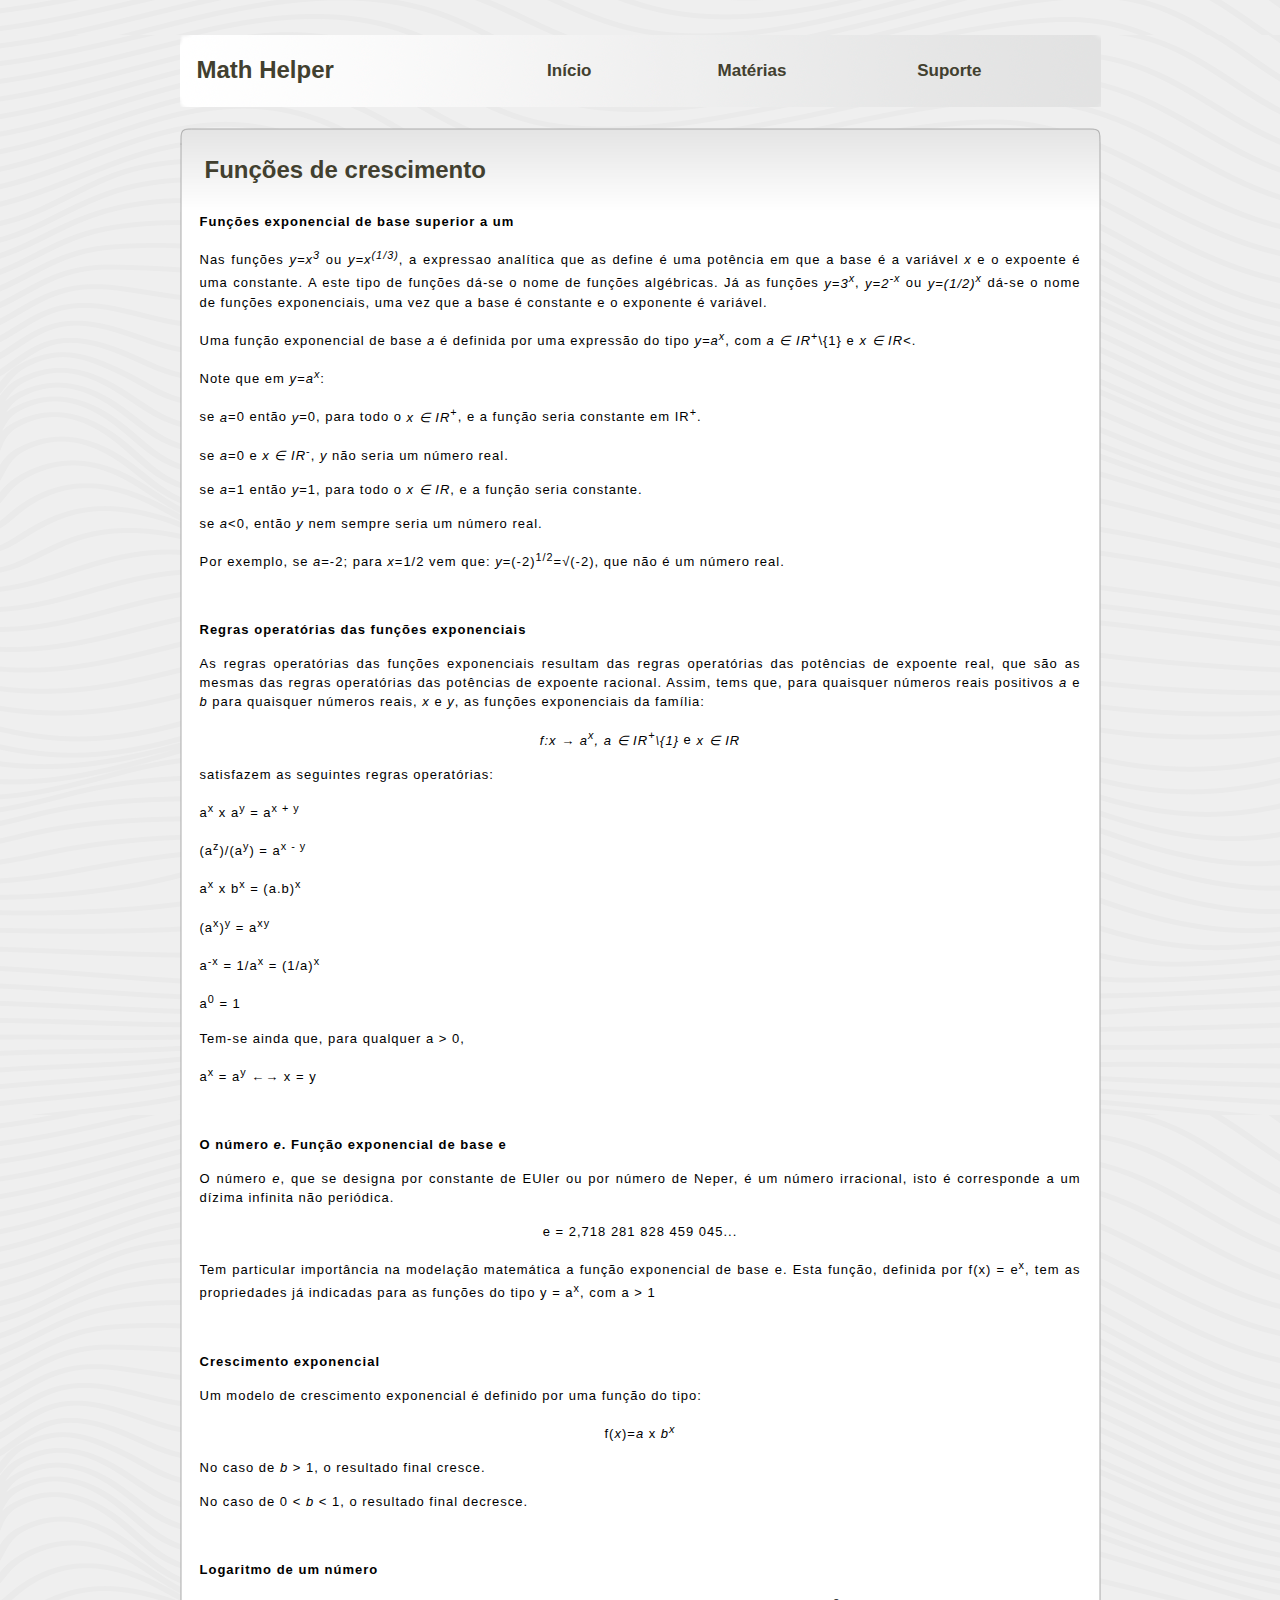
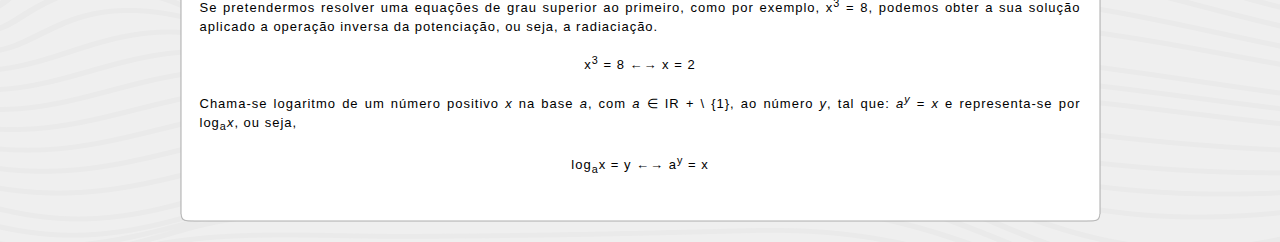
==== funcoes.html @ 87355f9d "Create funcoes.html" ====
<html lang="pt">
<head>
<link rel="stylesheet" type="text/css" href="style.css" />
<title>Math Helper</title>
</head>

<body>
    <div id="pagina">
		
        <div id="cabecalho">
        	<h1>Math Helper</h1>
            <ul>
           	   	<li><a href="index.html">Início</a></li>
               	<li><a href="matérias.html">Matérias</a></li>
                <li><a href="suporte.html">Suporte</a></li>
            </ul>
        </div>

        <div id="main">
        
        	<div class="main_top">
            	<h1>Funções de crescimento</h1>
            </div>
            
           	<div class="main_body">
			
                <p><b>	Funções exponencial de base superior a um</b></p>
					<p style="text-align: justify;">	Nas funções <em>y=x<sup>3</sup></em> ou <em>y=x<sup>(1/3)</sup></em>, a expressao analítica que as define é uma potência em que a base é a variável <em>x</em> e o expoente é uma constante.
					A este tipo de funções dá-se o nome de funções algébricas. Já as funções <em>y=3<sup>x</sup></em>, <em>y=2<sup>-x</sup></em> ou <em>y=(1/2)<sup>x</sup></em> dá-se o nome de funções
					exponenciais, uma vez que a base é constante e o exponente é variável.</p>
					<p style="text-align: justify;">	Uma função exponencial de base <em>a</em> é definida por uma expressão do tipo <em>y=a<sup>x</sup></em>, com <em>a ∈ IR</em><sup>+</sup>\{1} e <em>x ∈ IR<</em>.
					<p style="text-align: justify;">	Note que em <em>y=a<sup>x</sup></em>:
					<p style="text-align: justify;"> se <em>a</em>=0 então <em>y</em>=0, para todo o <em>x ∈ IR</em><sup>+</sup>, e a função seria constante em IR<sup>+</sup>.
					<p style="text-align: justify;">	se <em>a</em>=0 e <em>x ∈ IR</em><sup>-</sup>, <em>y</em> não seria um número real.
					<p style="text-align: justify;"> se <em>a</em>=1 então <em>y</em>=1, para todo o <em>x ∈ IR</em>, e a função seria constante.
					<p style="text-align: justify;"> se <em>a</em><0, então <em>y</em> nem sempre seria um número real.
					<p style="text-align: justify;"> Por exemplo, se <em>a</em>=-2; para <em>x</em>=1/2 vem que: <em>y</em>=(-2)<sup>1/2</sup>=√(-2), que não é um número real.
					<p>&nbsp;</p>
					<p style="text-align: justify;"><b> Regras operatórias das funções exponenciais</b>
					<p style="text-align: justify;"> As regras operatórias das funções exponenciais resultam das regras operatórias das potências de expoente real, que são as mesmas das regras operatórias das potências de expoente racional. Assim, tems que, para quaisquer números reais positivos <em>a</em> e <em>b</em> para quaisquer números reais, <em>x</em> e <em>y</em>, as funções exponenciais da família:
					<p style="text-align: center;"> <em>f:x → a<sup>x</sup>, a ∈ IR<sup>+</sup>\{1} </em>e <em>x ∈ IR</em>
					<p style="text-align: justify;">satisfazem as seguintes regras operatórias:
					<p style="text-align: justify;"> a<sup>x</sup> x a<sup>y</sup> = a<sup>x + y</sup>
					<p style="text-align: justify;">(a<sup>z</sup>)/(a<sup>y</sup>) = a<sup>x - y</sup>
					<p style="text-align: justify;"> a<sup>x</sup> x b<sup>x</sup> = (a.b)<sup>x</sup>
					<p style="text-align: justify;"> (a<sup>x</sup>)<sup>y</sup> = a<sup>xy</sup>
					<p style="text-align: justify;"> a<sup>-x</sup> = 1/a<sup>x</sup> = (1/a)<sup>x</sup>
					<p style="text-align: justify;"> a<sup>0</sup> = 1
					<p style="text-align: justify;"> Tem-se ainda que, para qualquer a > 0,
					<p style="text-align: justify;"> a<sup>x</sup> = a<sup>y</sup> ←→ x = y
					<p>&nbsp;</p>
					<p style="text-align: justify;"><b> O número <em>e</em>. Função exponencial de base e</b>
					<p style="text-align: justify;"> O número <em>e</em>, que se designa por constante de EUler ou por número de Neper, é um número irracional, isto é corresponde a um dízima infinita não periódica.
					<p style="text-align: center;"> e = 2,718 281 828 459 045...
					<p style="text-align: justify;"> Tem particular importância na modelação matemática a função exponencial de base e. Esta função, definida por f(x) = e<sup>x</sup>, tem as propriedades já indicadas para as funções do tipo y = a<sup>x</sup>, com a > 1
					<p>&nbsp;</p>
					<p style="text-align: justify;"><b> Crescimento exponencial</b>
					<p style="text-align: justify;">Um modelo de crescimento exponencial é definido por uma função do tipo:
					<p style="text-align: center;">f(<em>x</em>)=<em>a</em> x <em>b<sup>x</sup></em>
					<p style="text-align: justify;">No caso de <em>b</em> > 1, o resultado final cresce.
					<p style="text-align: justify;">No caso de 0 < <em>b</em> < 1, o resultado final decresce.
					<p>&nbsp;</p>
					<p style="text-align: justify;"><b> Logaritmo de um número</b>
					<p style="text-align: justify;">Se pretendermos resolver uma equações de grau superior ao primeiro, como por exemplo, x<sup>3</sup> = 8, podemos obter a sua solução aplicado a operação inversa da potenciação, ou seja, a radiaciação.
	    				<p style="text-align: center;">	x<sup>3</sup> = 8 ←→ x = 2						      
	    				<p style="text-align: justify;"> Chama-se logaritmo de um número positivo <em>x</em> na base <em>a</em>, com <em>a</em> ∈ IR <em>+</em> \ {1}, ao número <em>y</em>, tal que: <em>a<sup>y</sup></em> = <em>x</em> e representa-se por log<sub>a</sub><em>x</em>, ou seja,
	    <p style="text-align: center;"> log<sub>a</sub>x = y ←→ a<sup>y</sup> = x
												      
												      
												      
												      </div>
            
           	<div class="main_bottom"></div>
            
        </div>
        </div>
</body>
</html>
---- style.css ----
/* Alinhamento de Texto */
html, body {
text-align: center;
}
p {text-align: left;}

/* Fundo */
body {
	margin: 0;
	padding: 0;
	background: #EFEFEF;
	text-align: left;
	font-family: "Trebuchet MS", Arial, Helvetica, sans-serif;
	font-size: 13px;
	color: #F1F5F8;
}
/* Alinhamento de Texto */
*
{
  margin: 0 auto 0 auto;
 text-align:left;
}

/* Alinhamento de Texto */
html, body {
	background-image: url("background.png");
text-align: center;
}
p {text-align: left;}

/* Formatação do Texto do Cabeçalho (posição/estilo)(Math Helper) (Título) */
#cabecalho h1
{
display:block;
float:left;
line-height:70px;
margin-left:17px;
width:200px;
color:#42402f;
text-align:left;
font-size:24px;
font-weight:bold;
font-family: 'Francois One', sans-serif;
float:left;

}

/* Formatação do Texto do Cabeçalho (posição/estilo) (Opções)*/
#cabecalho ul li , #cabecalho ul li a, #cabecalho ul li a:visited{
	display:block;
	float:left;
	margin: 0px;
	text-align:right;
	line-height:72px;
	width:195px;
	color:#42402f;

	font-size:17px;
	font-weight:bold;
	text-decoration:none;
}

/* Formatação do Texto do Cabeçalho (Opções) (Quando se passa o rato por cima da opção) */
#cabecalho ul li a:hover{
color:#d1c360;
}

/* Margem da Página de Texto */
#main 
{
margin-top:20px;
margin-bottom:20px;
}

/* Design Inicial da Página de Texto */
#main .main_top
{
height:85px;
width:921px;
background-image:url(main_top.png);
background-repeat:no-repeat;
}

/* Imagem da Página de Texto */
#main .main_body
{

padding-left:0px;
height:auto;
width:921px;
background-image:url(main_body.png);
background-repeat:repeat-y;
color:#000000;
padding-bottom:20px;
}

/* Formatação do título da Página de Texto */
#main .main_top h1
{
font-size:24px;
line-height:85px;
color:#42402f;
padding-left:25px;
background-image:url(cabecalho_h1_bg.png);
background-position:right;
background-repeat:no-repeat;
margin-right:25px;
}

/* Formatação da Página de Texto */
#main .main_body p
{
line-height:19px;
letter-spacing:1px;
padding-bottom:15px;
padding-left:20px;
padding-right:20px;
}

/* Design Final da Página de Texto */
#main .main_bottom
{
height:8px;
width:921px;
background-image:url(main_bottom.png);
background-repeat:no-repeat;
}

/* Formatação da Página Web(Baixa o gráfico) */
#pagina
{
  margin: 0 auto 0 auto; 
  margin-top:35px;
  display: block; 
  height:auto;
  position: relative; 
  overflow: hidden; 
  width: 921px;
}

/* Formatação do Cabeçalho */
#cabecalho
{
background-image:url(cabecalho.png);
background-repeat:no-repeat;
width:921px;
height:72px;
}

/* Formatação do Rodapé */
#rodape {
display:block;
width: 921px;
height:74px;
background: url(rodape.png) no-repeat;
text-align:right;
font-size:14px;
line-height:75px;
}

/* Alinhamento da Letra do Rodapé */
#rodape p{
padding-right:20px;
text-align:right;
}

/* Letra do Rodapé */
#rodape, #rodape a, #rodape a:visited{
color:#42402f;
}
/* Formatação do Texto do Rodapé (Quando se passa o rato por cima da opção) */
#rodape a:hover{
text-decoration:none;
color:#d1c360;
}
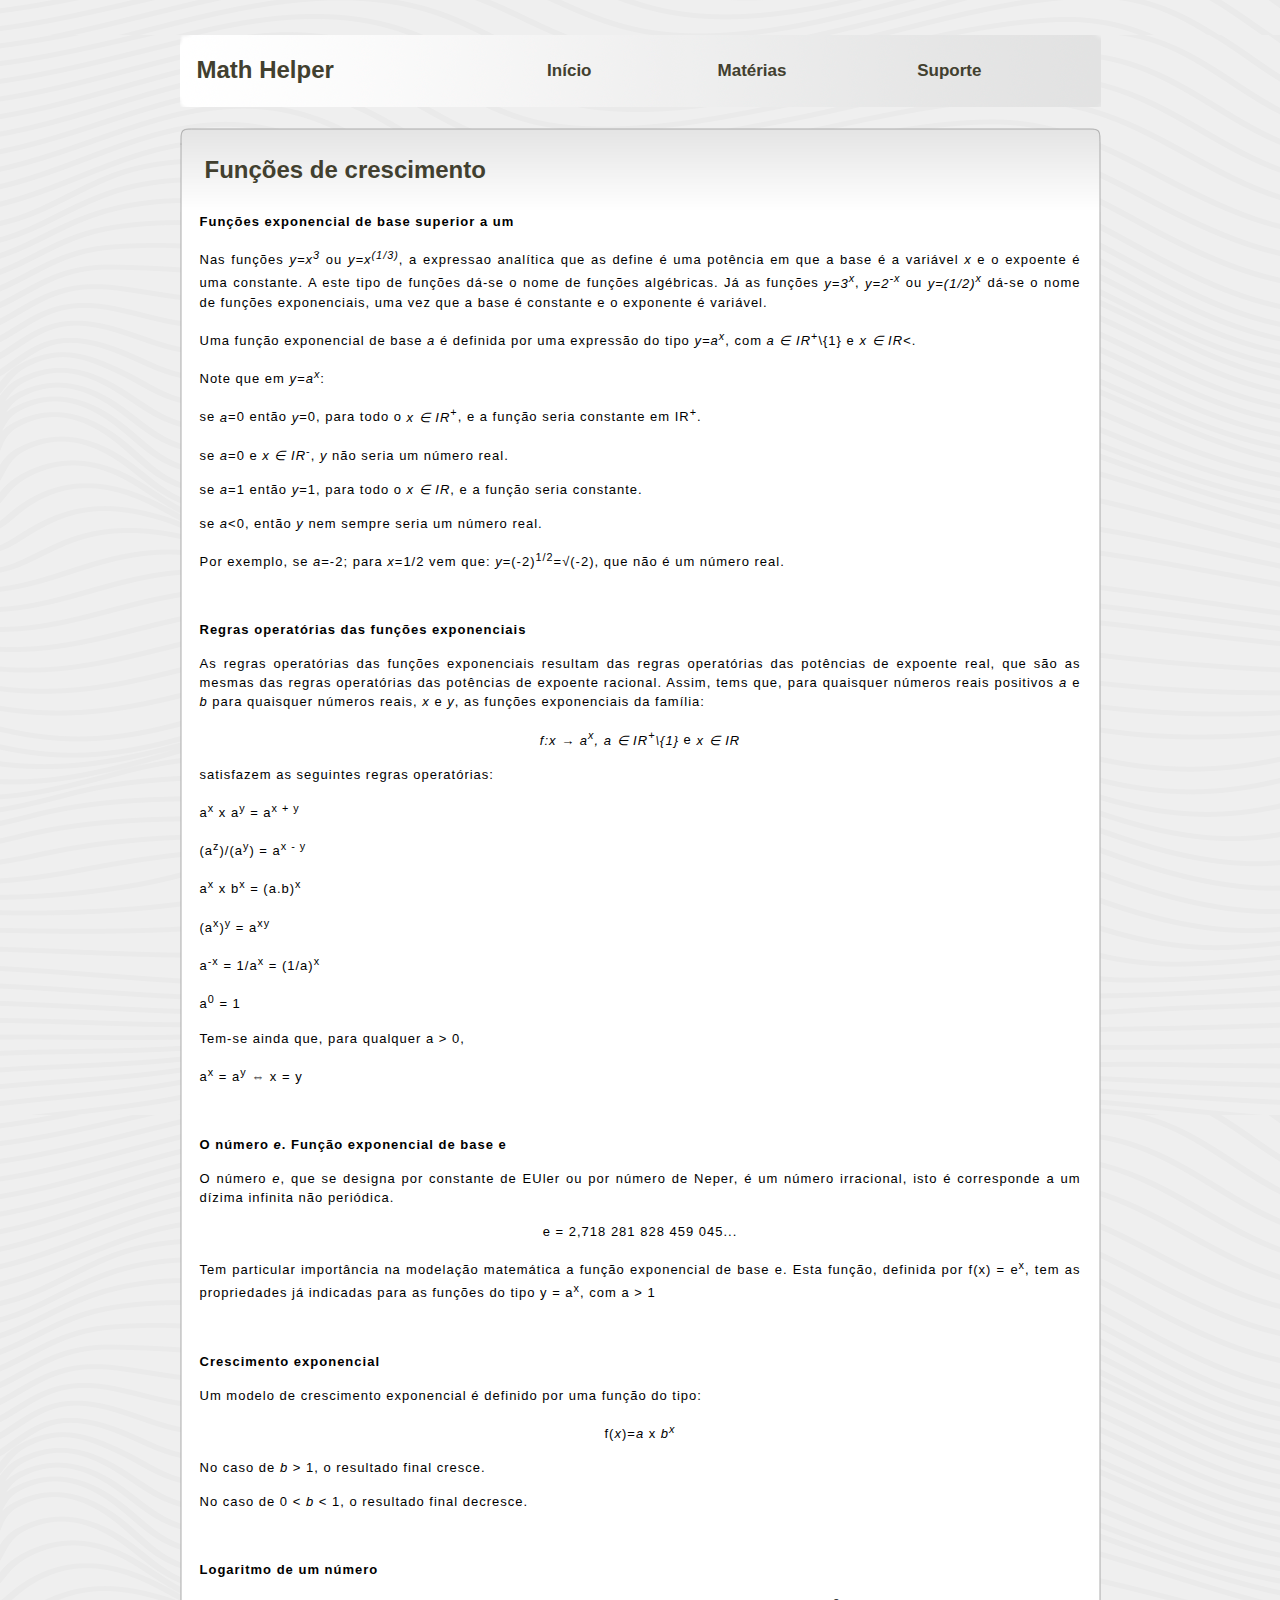
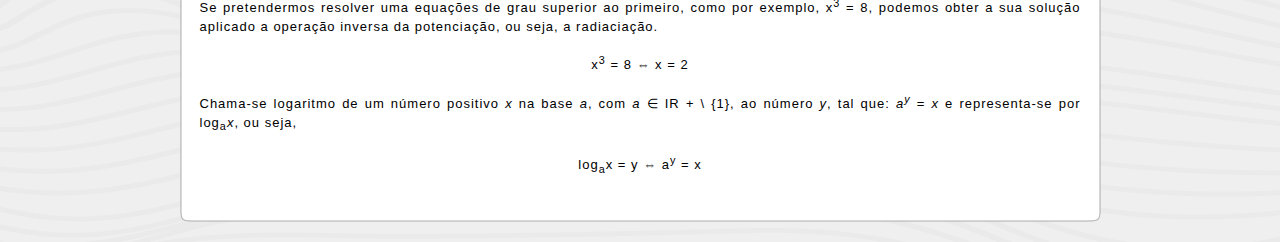
==== commit 11822fb4: "Create funcoes.html" ====
--- a/funcoes.html
+++ b/funcoes.html
@@ -47,7 +47,7 @@
 					<p style="text-align: justify;"> a<sup>-x</sup> = 1/a<sup>x</sup> = (1/a)<sup>x</sup>
 					<p style="text-align: justify;"> a<sup>0</sup> = 1
 					<p style="text-align: justify;"> Tem-se ainda que, para qualquer a > 0,
-					<p style="text-align: justify;"> a<sup>x</sup> = a<sup>y</sup> ←→ x = y
+					<p style="text-align: justify;"> a<sup>x</sup> = a<sup>y</sup> ⇔ x = y
 					<p>&nbsp;</p>
 					<p style="text-align: justify;"><b> O número <em>e</em>. Função exponencial de base e</b>
 					<p style="text-align: justify;"> O número <em>e</em>, que se designa por constante de EUler ou por número de Neper, é um número irracional, isto é corresponde a um dízima infinita não periódica.
@@ -62,9 +62,9 @@
 					<p>&nbsp;</p>
 					<p style="text-align: justify;"><b> Logaritmo de um número</b>
 					<p style="text-align: justify;">Se pretendermos resolver uma equações de grau superior ao primeiro, como por exemplo, x<sup>3</sup> = 8, podemos obter a sua solução aplicado a operação inversa da potenciação, ou seja, a radiaciação.
-	    				<p style="text-align: center;">	x<sup>3</sup> = 8 ←→ x = 2						      
+	    				<p style="text-align: center;">	x<sup>3</sup> = 8 ⇔ x = 2						      
 	    				<p style="text-align: justify;"> Chama-se logaritmo de um número positivo <em>x</em> na base <em>a</em>, com <em>a</em> ∈ IR <em>+</em> \ {1}, ao número <em>y</em>, tal que: <em>a<sup>y</sup></em> = <em>x</em> e representa-se por log<sub>a</sub><em>x</em>, ou seja,
-	    <p style="text-align: center;"> log<sub>a</sub>x = y ←→ a<sup>y</sup> = x
+	    <p style="text-align: center;"> log<sub>a</sub>x = y ⇔ a<sup>y</sup> = x
 												      
 												      
 												      
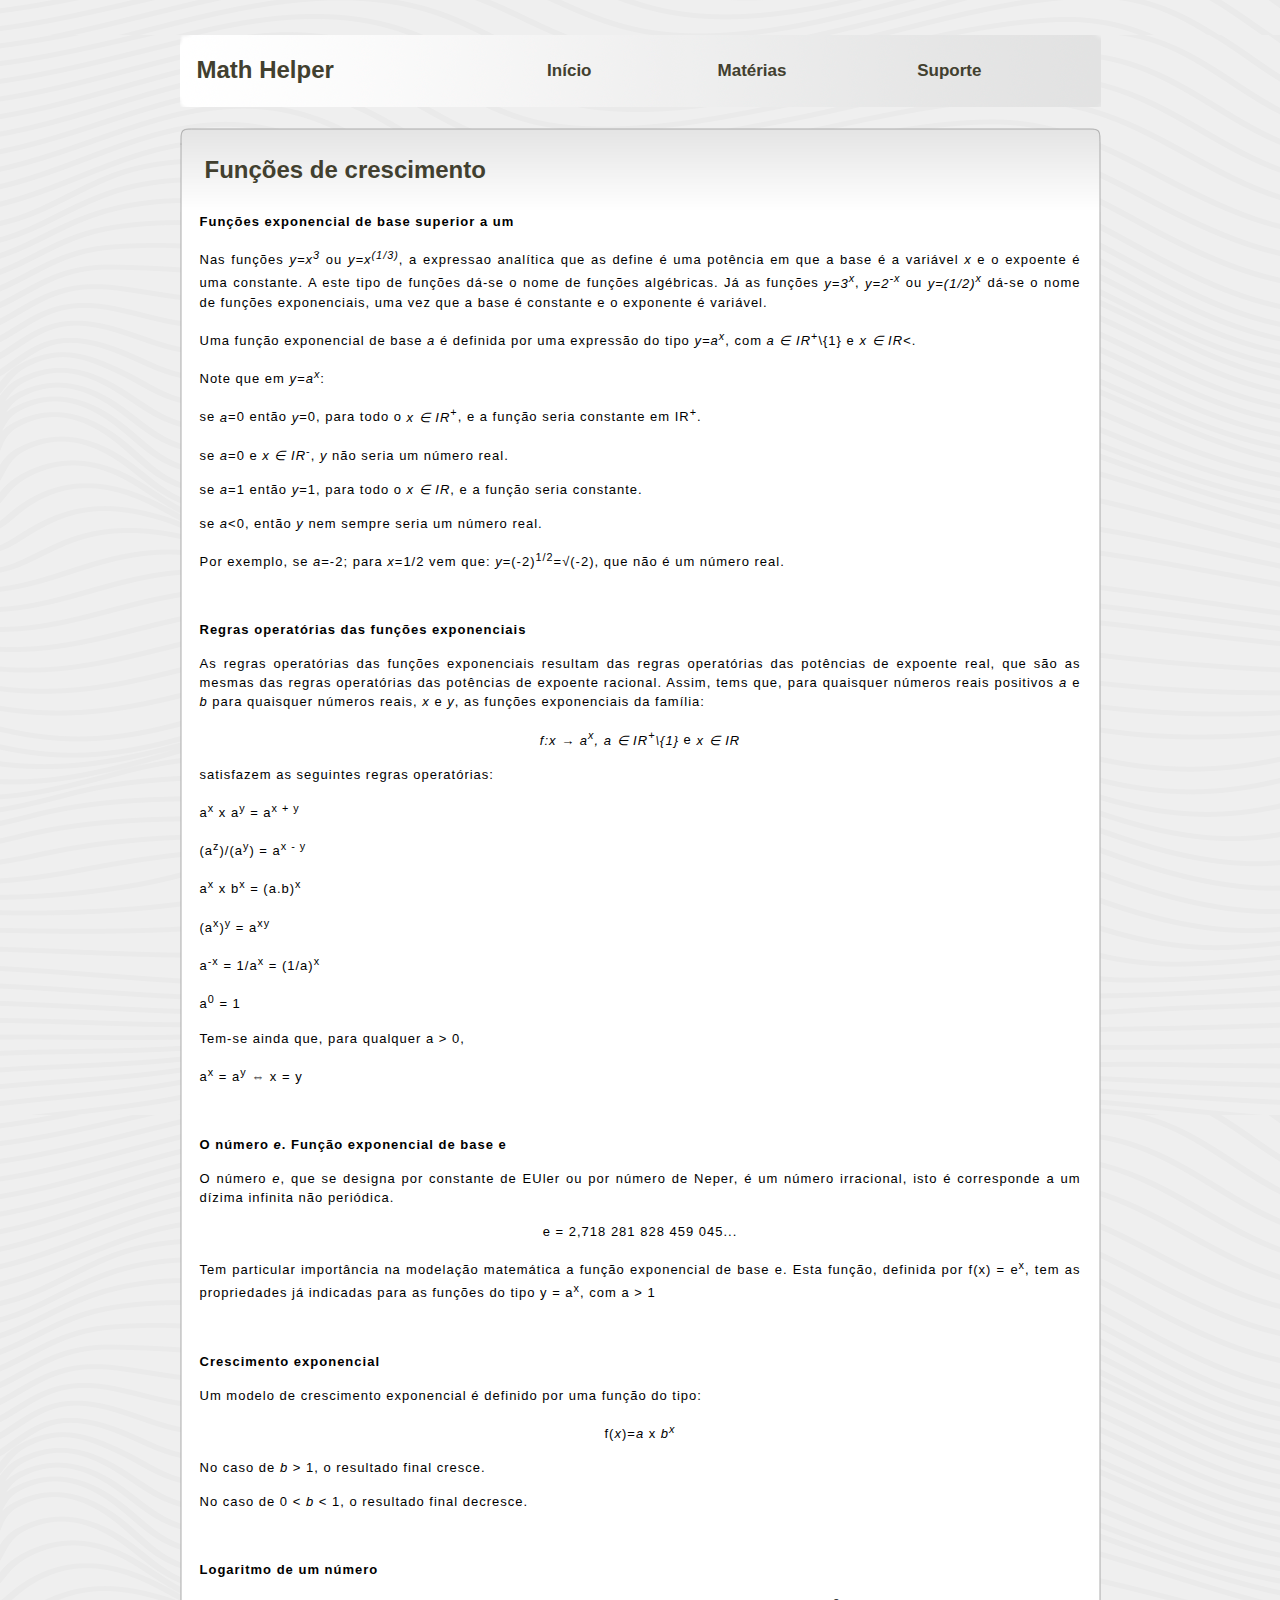
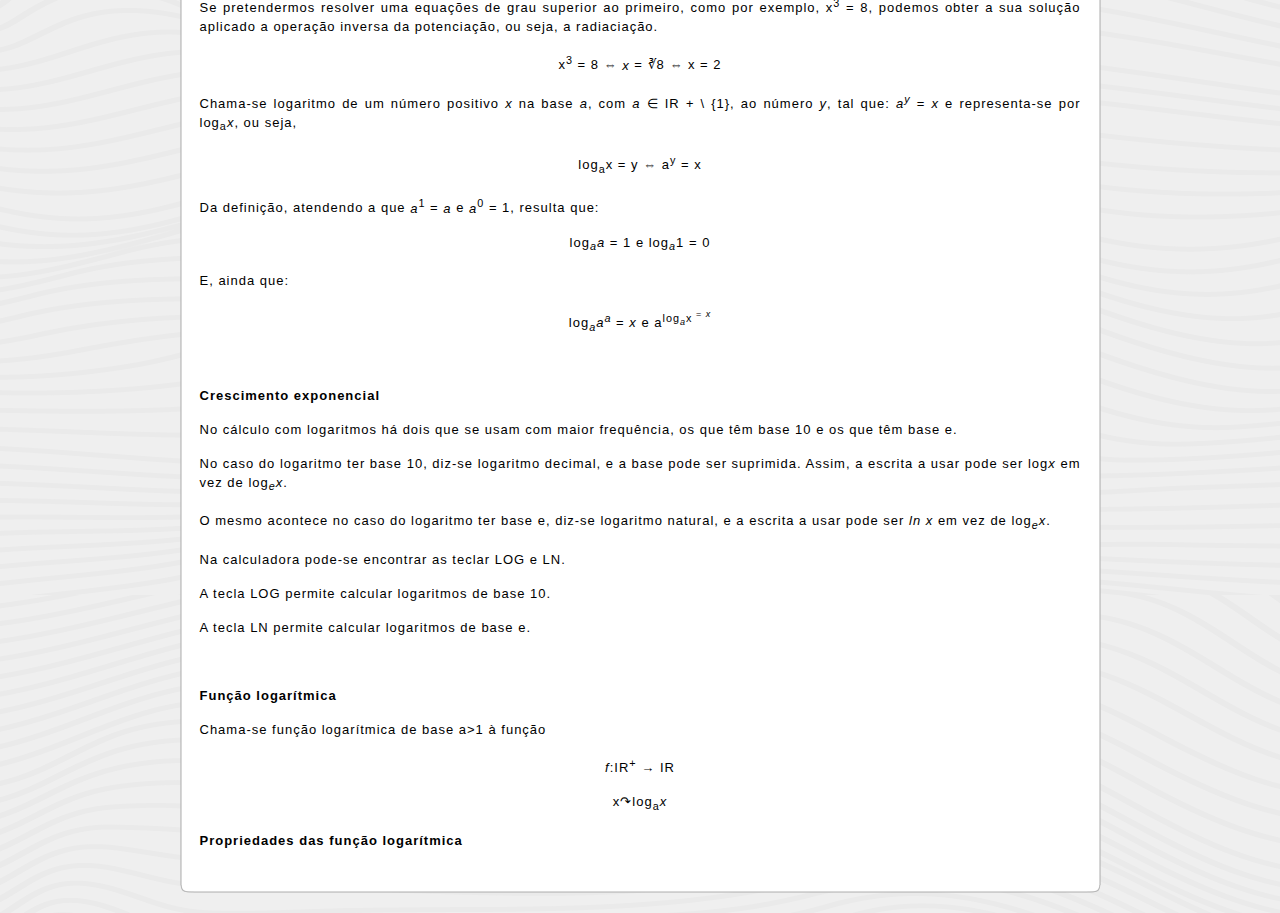
==== commit 06a77953: "Create funcoes.html" ====
--- a/funcoes.html
+++ b/funcoes.html
@@ -62,11 +62,28 @@
 					<p>&nbsp;</p>
 					<p style="text-align: justify;"><b> Logaritmo de um número</b>
 					<p style="text-align: justify;">Se pretendermos resolver uma equações de grau superior ao primeiro, como por exemplo, x<sup>3</sup> = 8, podemos obter a sua solução aplicado a operação inversa da potenciação, ou seja, a radiaciação.
-	    				<p style="text-align: center;">	x<sup>3</sup> = 8 ⇔ x = 2						      
+	    <p style="text-align: center;">	x<sup>3</sup> = 8 ⇔ <em>x</em> = ∛8 ⇔ x = 2						      
 	    				<p style="text-align: justify;"> Chama-se logaritmo de um número positivo <em>x</em> na base <em>a</em>, com <em>a</em> ∈ IR <em>+</em> \ {1}, ao número <em>y</em>, tal que: <em>a<sup>y</sup></em> = <em>x</em> e representa-se por log<sub>a</sub><em>x</em>, ou seja,
 	    <p style="text-align: center;"> log<sub>a</sub>x = y ⇔ a<sup>y</sup> = x
-												      
-												      
+	    <p style="text-align: justify;"> Da definição, atendendo a que <em>a</em><sup>1</sup> = <em>a</em> e <em>a</em><sup>0</sup> = 1, resulta que:
+	    <p style="text-align: center;">	log<sub><em>a</sub>a</em> = 1 e log<em><sub>a</sub></em>1 = 0
+		<p style="text-align: justify;"> E, ainda que:
+	    <p style="text-align: center;">log<sub><em>a</sub>a</em><em><sup>a</sup></em> = <em>x</em> e a<sup>log<em><sub>a</sub></em>x<sup> = <em>x</em>
+		    <p>&nbsp;</p>
+		    <p style="text-align: justify;"><b> Crescimento exponencial</b>
+			<p style="text-align: justify;">No cálculo com logaritmos há dois que se usam com maior frequência, os que têm base 10 e os que têm base e.
+			<p style="text-align: justify;">No caso do logaritmo ter base 10, diz-se logaritmo decimal, e a base pode ser suprimida. Assim, a escrita a usar pode ser log<em>x</em> em vez de log<em><sub>e</sub>x</em>.
+			<p style="text-align: justify;"> O mesmo acontece no caso do logaritmo ter base e, diz-se logaritmo natural, e a escrita a usar pode ser <em>ln x</em> em vez de log<em><sub>e</sub>x</em>.
+			<p style="text-align: justify;">Na calculadora pode-se encontrar as teclar LOG e LN.
+			<p style="text-align: justify;">A tecla LOG permite calcular logaritmos de base 10.
+				<p style="text-align: justify;">A tecla LN permite calcular logaritmos de base e.
+			<p>&nbsp;</p>
+		    <p style="text-align: justify;"><b> Função logarítmica</b>
+			   <p style="text-align: justify;"> Chama-se função logarítmica de base a>1 à função
+		    <p style="text-align: center;"><em>f</em>:IR<sup>+</sup> → IR
+		    <p style="text-align: center;"> x↷log<sub>a</sub><em>x</em>
+			<p style="text-align: justify;"><b> Propriedades das função logarítmica</b>	
+				
 												      
 												      </div>
             
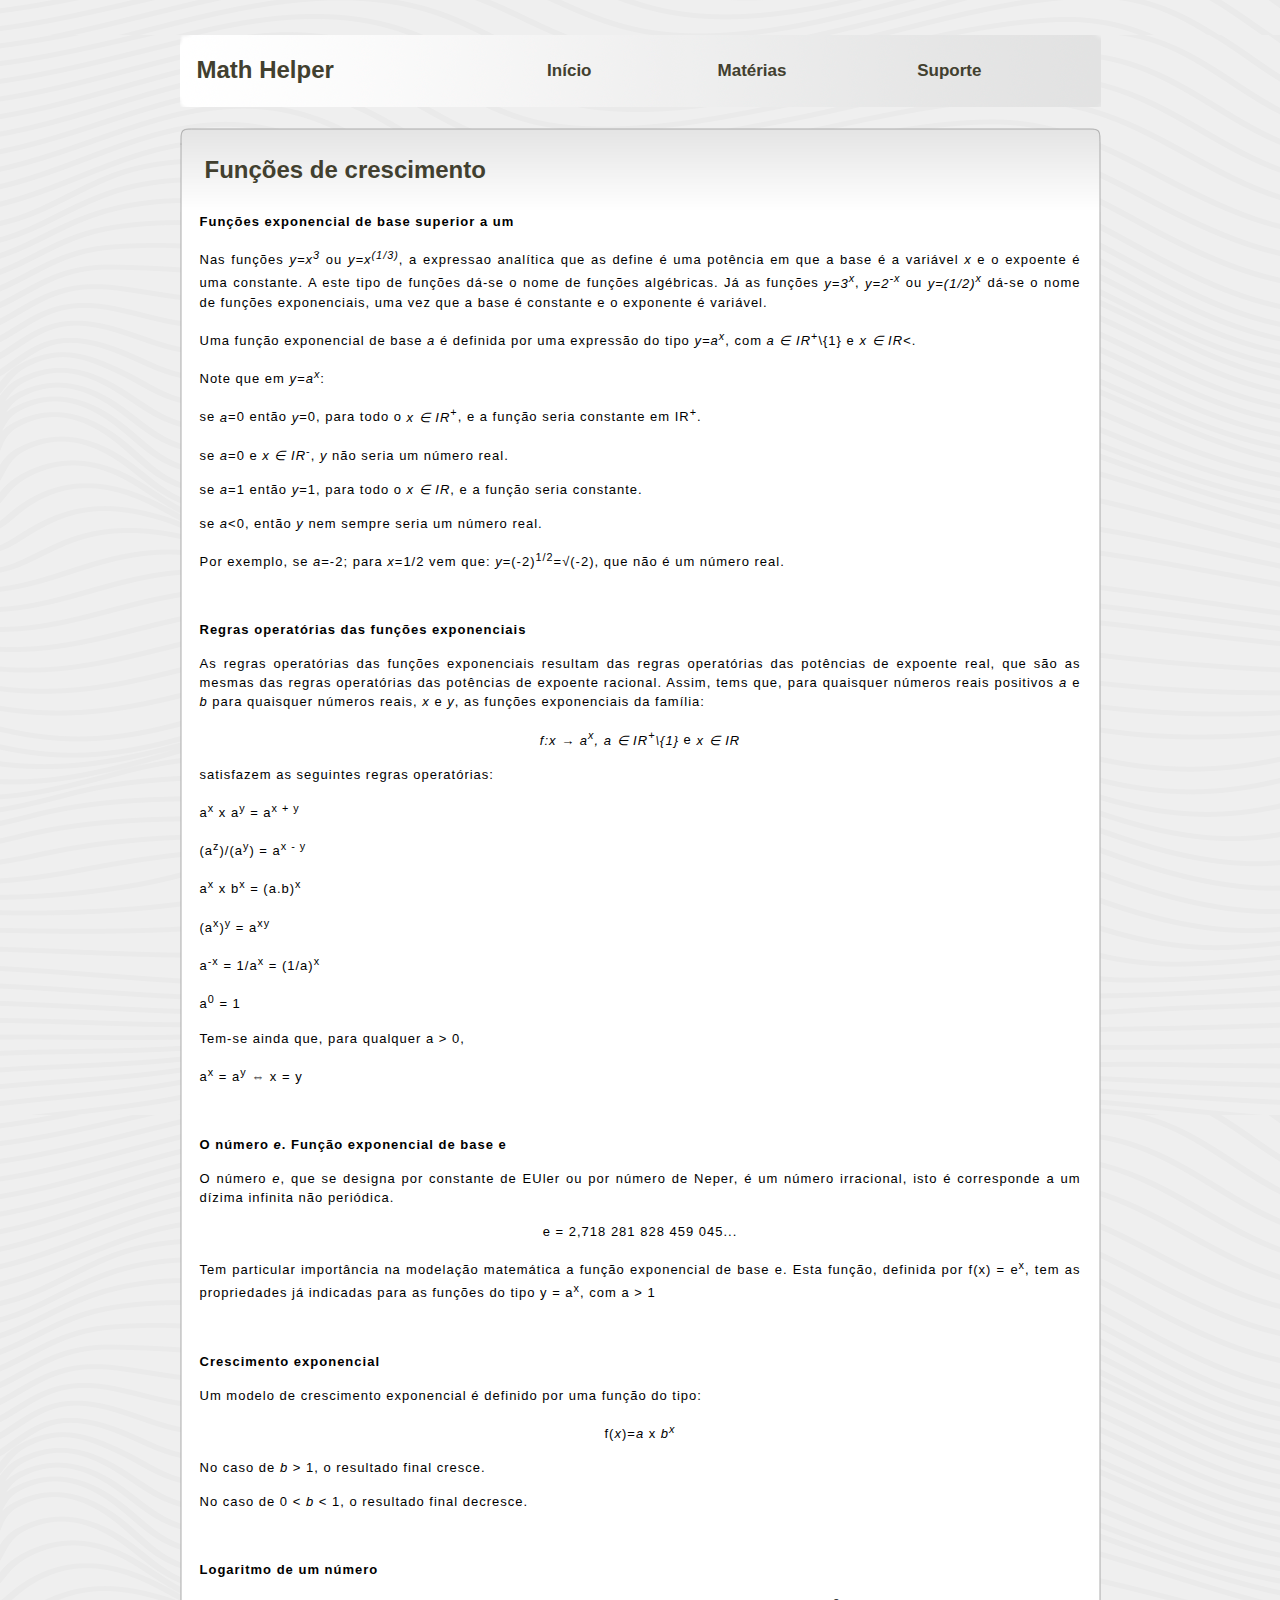
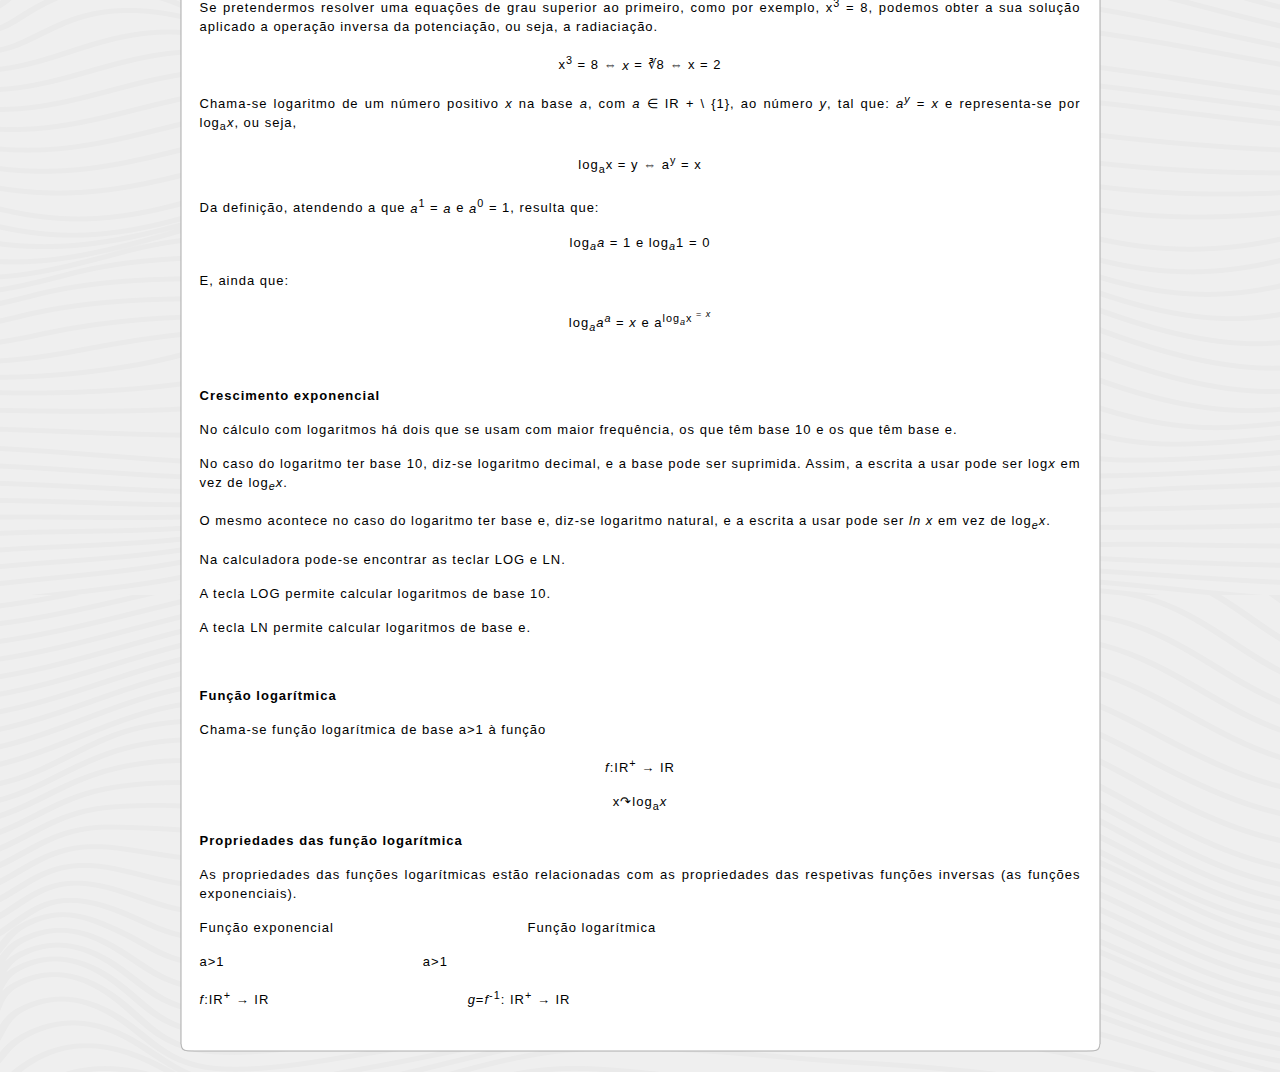
==== commit 6a2e2d89: "Create funcoes.html" ====
--- a/funcoes.html
+++ b/funcoes.html
@@ -83,8 +83,10 @@
 		    <p style="text-align: center;"><em>f</em>:IR<sup>+</sup> → IR
 		    <p style="text-align: center;"> x↷log<sub>a</sub><em>x</em>
 			<p style="text-align: justify;"><b> Propriedades das função logarítmica</b>	
-				
-												      
+			<p style="text-align: justify;">As propriedades das funções logarítmicas estão relacionadas com as propriedades das respetivas funções inversas (as funções exponenciais).
+			<p style="text-align: justify;">Função exponencial &nbsp; &nbsp; &nbsp; &nbsp; &nbsp; &nbsp; &nbsp; &nbsp; &nbsp; &nbsp; &nbsp; &nbsp; &nbsp; &nbsp; &nbsp; &nbsp; &nbsp; &nbsp; &nbsp; &nbsp; &nbsp;Função logarítmica
+							<p style="text-align: justify;">a>1 &nbsp; &nbsp; &nbsp; &nbsp; &nbsp; &nbsp; &nbsp; &nbsp; &nbsp; &nbsp; &nbsp; &nbsp; &nbsp; &nbsp; &nbsp; &nbsp; &nbsp; &nbsp; &nbsp; &nbsp; &nbsp; a>1
+		    <p style="text-align: justify;"><em>f</em>:IR<sup>+</sup> → IR &nbsp; &nbsp; &nbsp; &nbsp; &nbsp; &nbsp; &nbsp; &nbsp; &nbsp; &nbsp; &nbsp; &nbsp; &nbsp; &nbsp; &nbsp; &nbsp; &nbsp; &nbsp; &nbsp; &nbsp; &nbsp; <em>g</em>=<em>f</em><sup>-1</sup>: IR<sup>+</sup> → IR
 												      </div>
             
            	<div class="main_bottom"></div>
@@ -92,4 +94,4 @@
         </div>
         </div>
 </body>
-</html>
+</html> 
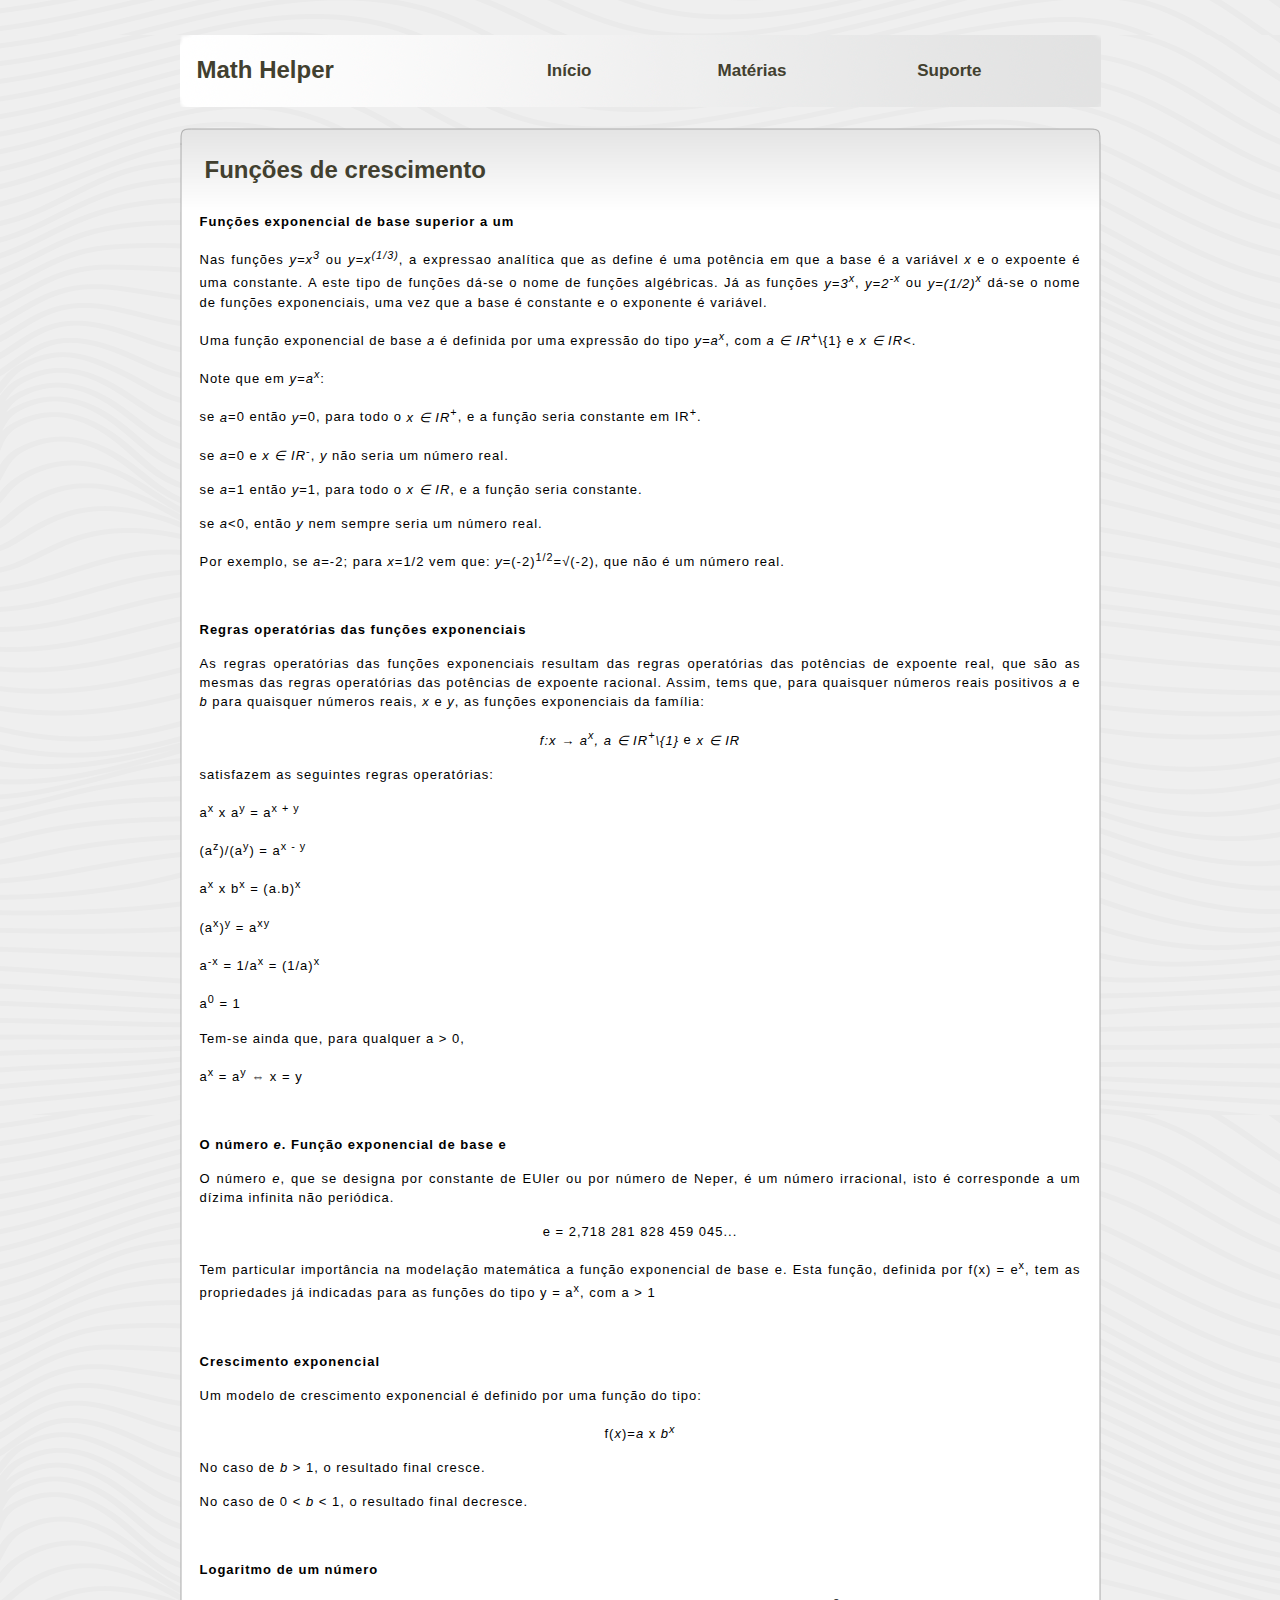
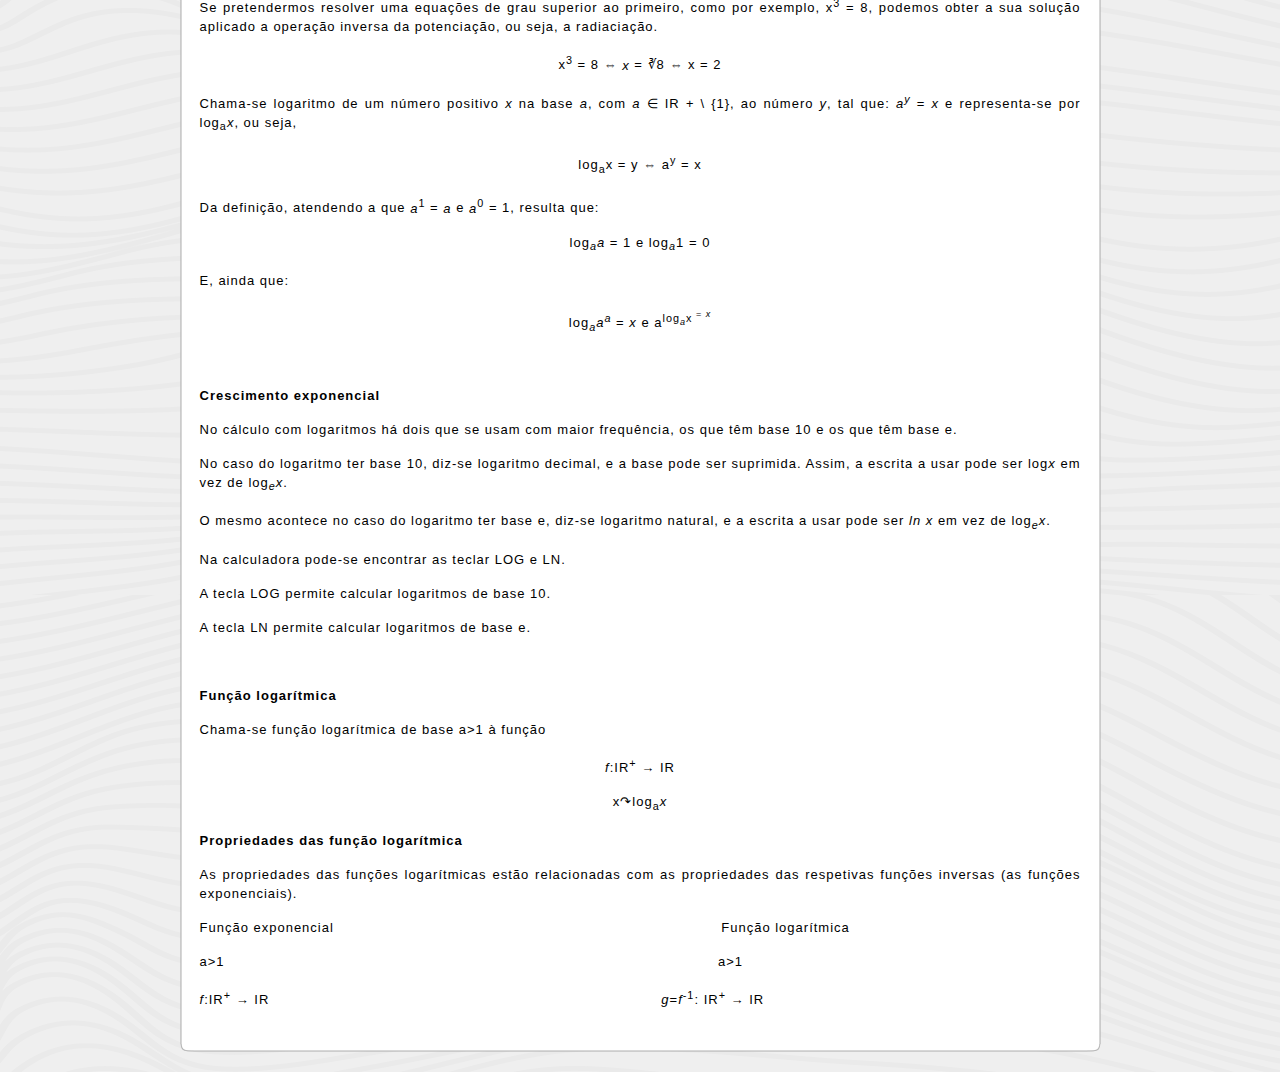
==== commit 46c489b9: "Create funcoes.html" ====
--- a/funcoes.html
+++ b/funcoes.html
@@ -84,9 +84,9 @@
 		    <p style="text-align: center;"> x↷log<sub>a</sub><em>x</em>
 			<p style="text-align: justify;"><b> Propriedades das função logarítmica</b>	
 			<p style="text-align: justify;">As propriedades das funções logarítmicas estão relacionadas com as propriedades das respetivas funções inversas (as funções exponenciais).
-			<p style="text-align: justify;">Função exponencial &nbsp; &nbsp; &nbsp; &nbsp; &nbsp; &nbsp; &nbsp; &nbsp; &nbsp; &nbsp; &nbsp; &nbsp; &nbsp; &nbsp; &nbsp; &nbsp; &nbsp; &nbsp; &nbsp; &nbsp; &nbsp;Função logarítmica
-							<p style="text-align: justify;">a>1 &nbsp; &nbsp; &nbsp; &nbsp; &nbsp; &nbsp; &nbsp; &nbsp; &nbsp; &nbsp; &nbsp; &nbsp; &nbsp; &nbsp; &nbsp; &nbsp; &nbsp; &nbsp; &nbsp; &nbsp; &nbsp; a>1
-		    <p style="text-align: justify;"><em>f</em>:IR<sup>+</sup> → IR &nbsp; &nbsp; &nbsp; &nbsp; &nbsp; &nbsp; &nbsp; &nbsp; &nbsp; &nbsp; &nbsp; &nbsp; &nbsp; &nbsp; &nbsp; &nbsp; &nbsp; &nbsp; &nbsp; &nbsp; &nbsp; <em>g</em>=<em>f</em><sup>-1</sup>: IR<sup>+</sup> → IR
+			<p style="text-align: justify;">Função exponencial &nbsp; &nbsp; &nbsp; &nbsp; &nbsp; &nbsp; &nbsp; &nbsp; &nbsp; &nbsp; &nbsp; &nbsp; &nbsp; &nbsp; &nbsp; &nbsp; &nbsp; &nbsp; &nbsp; &nbsp; &nbsp; &nbsp; &nbsp; &nbsp; &nbsp; &nbsp; &nbsp; &nbsp; &nbsp; &nbsp; &nbsp; &nbsp; &nbsp; &nbsp; &nbsp; &nbsp; &nbsp; &nbsp; &nbsp; &nbsp; &nbsp; &nbsp;Função logarítmica
+							<p style="text-align: justify;">a>1 &nbsp; &nbsp; &nbsp; &nbsp; &nbsp; &nbsp; &nbsp; &nbsp; &nbsp; &nbsp; &nbsp; &nbsp; &nbsp; &nbsp; &nbsp; &nbsp; &nbsp; &nbsp; &nbsp; &nbsp; &nbsp; &nbsp; &nbsp; &nbsp; &nbsp; &nbsp; &nbsp; &nbsp; &nbsp; &nbsp; &nbsp; &nbsp; &nbsp; &nbsp; &nbsp; &nbsp; &nbsp; &nbsp; &nbsp; &nbsp; &nbsp; &nbsp; &nbsp; &nbsp; &nbsp; &nbsp; &nbsp; &nbsp; &nbsp; &nbsp; &nbsp; &nbsp; &nbsp; a>1
+		    <p style="text-align: justify;"><em>f</em>:IR<sup>+</sup> → IR &nbsp; &nbsp; &nbsp; &nbsp; &nbsp; &nbsp; &nbsp; &nbsp; &nbsp; &nbsp; &nbsp; &nbsp; &nbsp; &nbsp; &nbsp; &nbsp; &nbsp; &nbsp; &nbsp; &nbsp; &nbsp;  &nbsp; &nbsp; &nbsp; &nbsp; &nbsp; &nbsp; &nbsp; &nbsp; &nbsp; &nbsp; &nbsp; &nbsp; &nbsp; &nbsp; &nbsp; &nbsp; &nbsp; &nbsp; &nbsp; &nbsp; &nbsp; <em>g</em>=<em>f</em><sup>-1</sup>: IR<sup>+</sup> → IR
 												      </div>
             
            	<div class="main_bottom"></div>
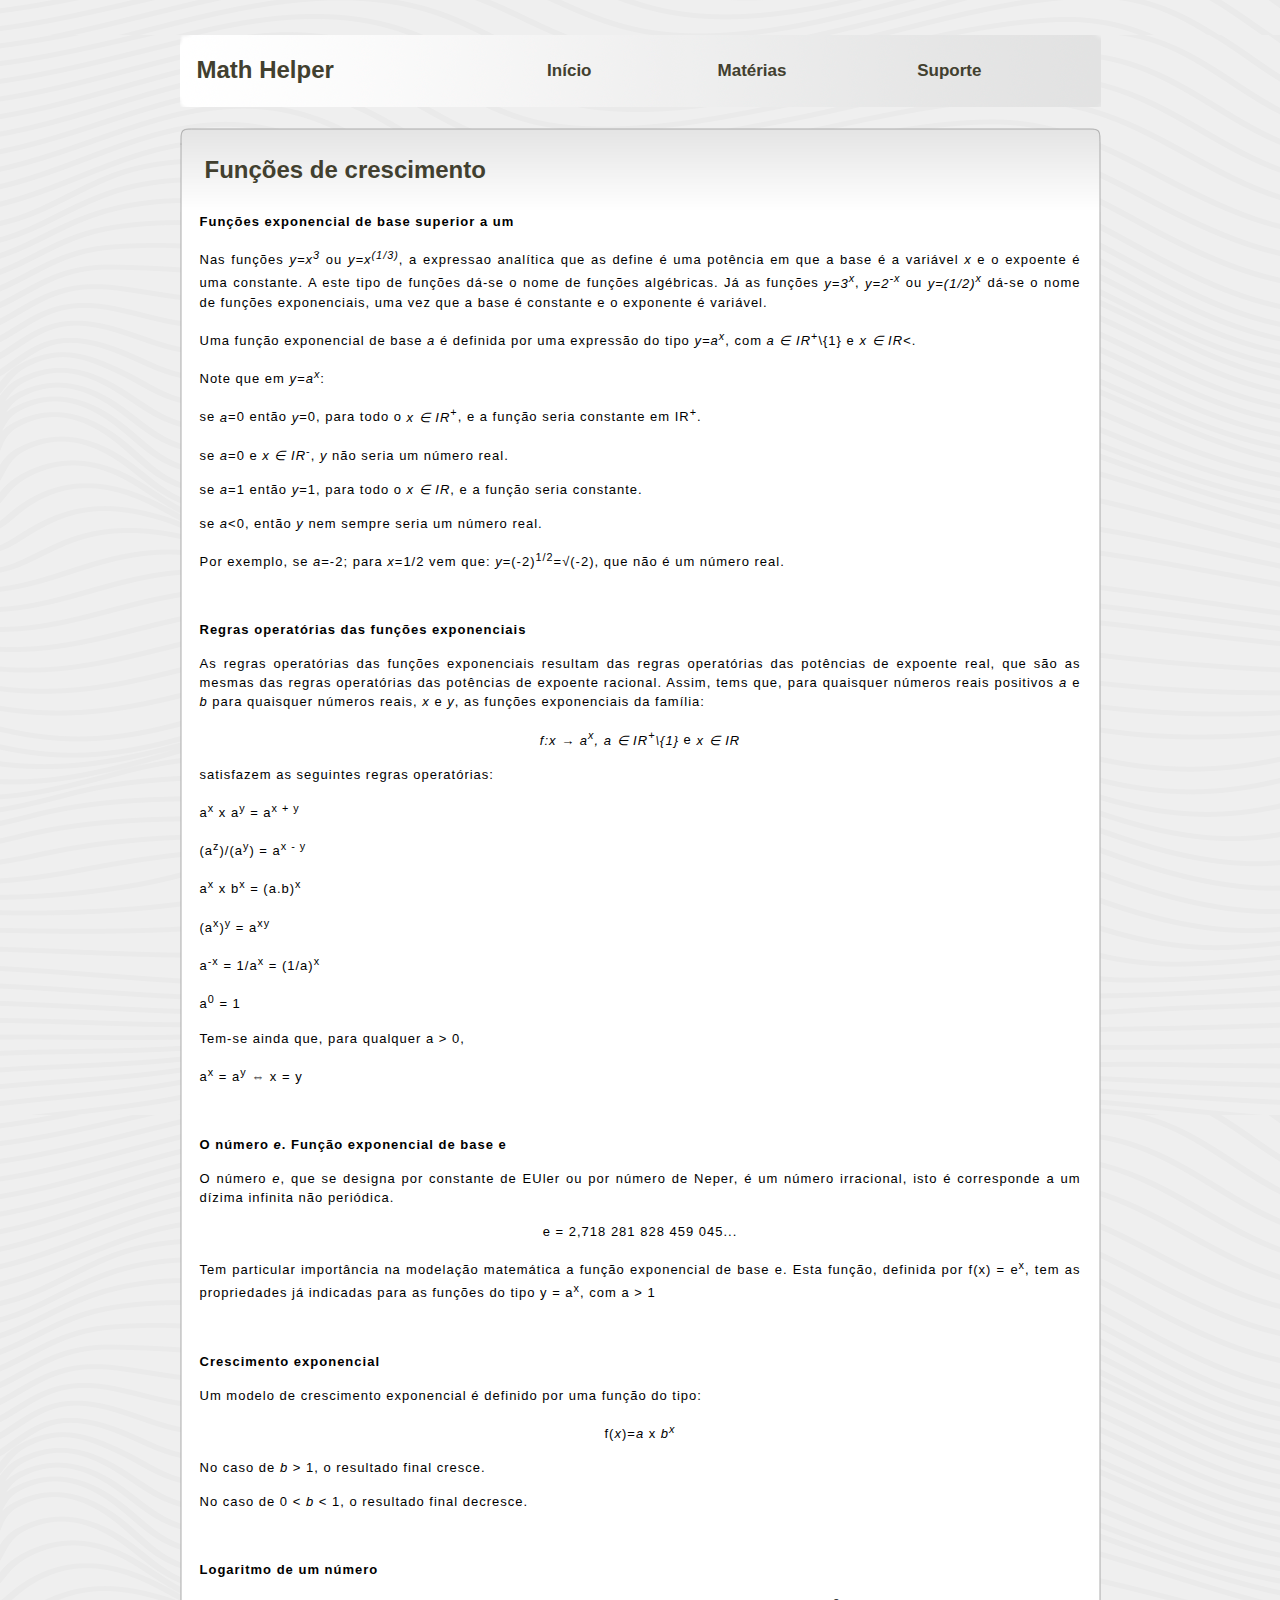
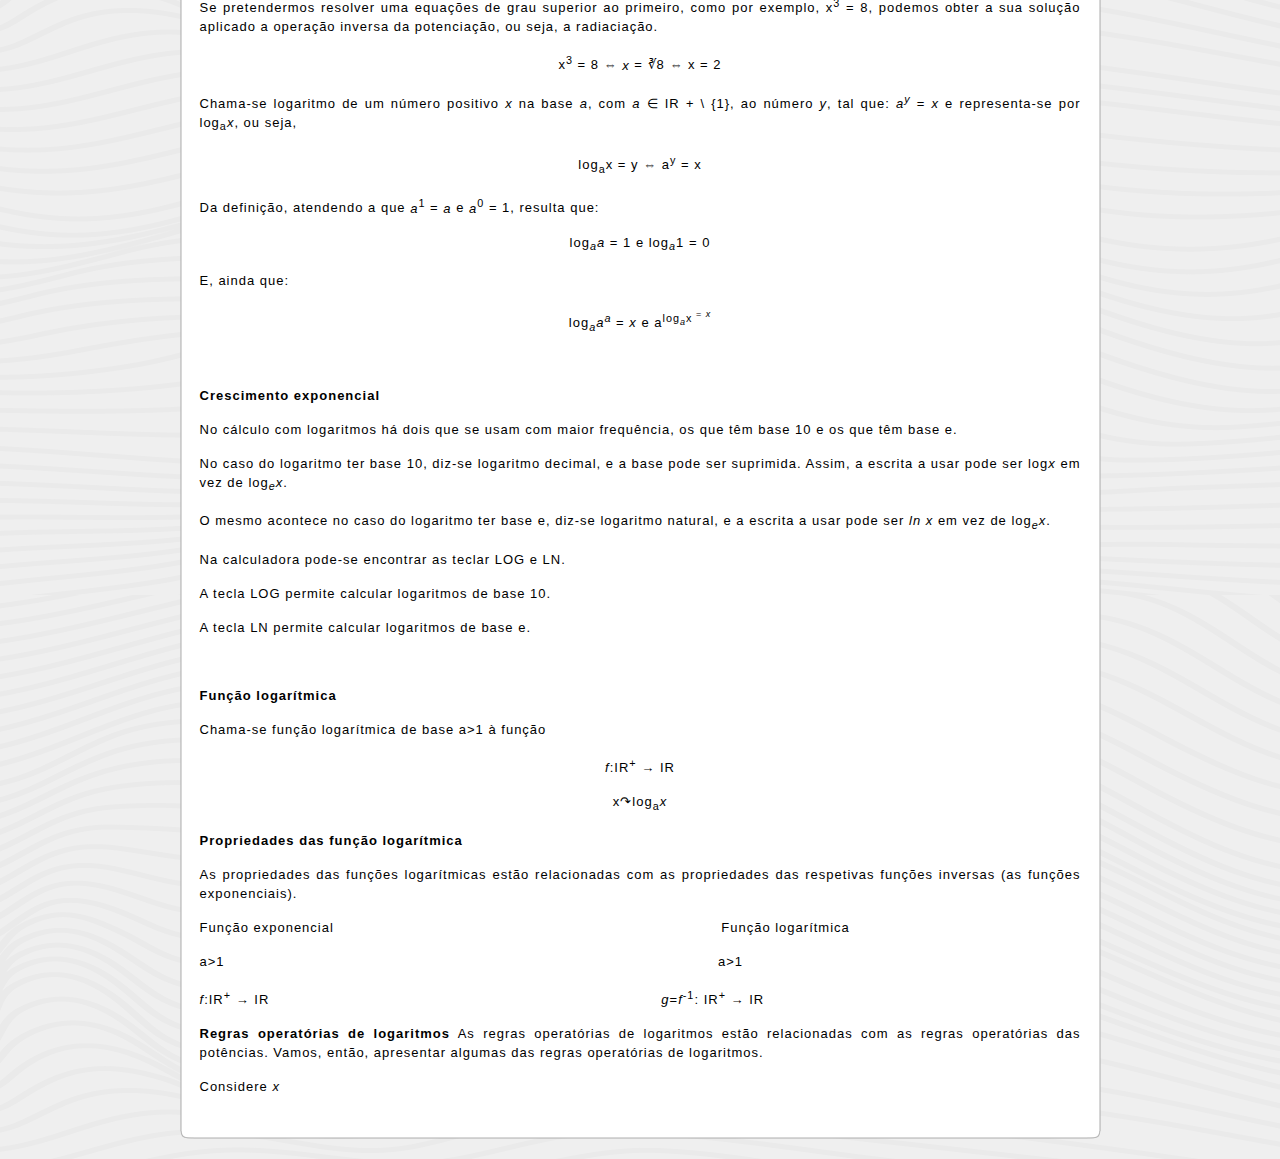
==== commit 3875a416: "Create funcoes.html" ====
--- a/funcoes.html
+++ b/funcoes.html
@@ -87,7 +87,16 @@
 			<p style="text-align: justify;">Função exponencial &nbsp; &nbsp; &nbsp; &nbsp; &nbsp; &nbsp; &nbsp; &nbsp; &nbsp; &nbsp; &nbsp; &nbsp; &nbsp; &nbsp; &nbsp; &nbsp; &nbsp; &nbsp; &nbsp; &nbsp; &nbsp; &nbsp; &nbsp; &nbsp; &nbsp; &nbsp; &nbsp; &nbsp; &nbsp; &nbsp; &nbsp; &nbsp; &nbsp; &nbsp; &nbsp; &nbsp; &nbsp; &nbsp; &nbsp; &nbsp; &nbsp; &nbsp;Função logarítmica
 							<p style="text-align: justify;">a>1 &nbsp; &nbsp; &nbsp; &nbsp; &nbsp; &nbsp; &nbsp; &nbsp; &nbsp; &nbsp; &nbsp; &nbsp; &nbsp; &nbsp; &nbsp; &nbsp; &nbsp; &nbsp; &nbsp; &nbsp; &nbsp; &nbsp; &nbsp; &nbsp; &nbsp; &nbsp; &nbsp; &nbsp; &nbsp; &nbsp; &nbsp; &nbsp; &nbsp; &nbsp; &nbsp; &nbsp; &nbsp; &nbsp; &nbsp; &nbsp; &nbsp; &nbsp; &nbsp; &nbsp; &nbsp; &nbsp; &nbsp; &nbsp; &nbsp; &nbsp; &nbsp; &nbsp; &nbsp; a>1
 		    <p style="text-align: justify;"><em>f</em>:IR<sup>+</sup> → IR &nbsp; &nbsp; &nbsp; &nbsp; &nbsp; &nbsp; &nbsp; &nbsp; &nbsp; &nbsp; &nbsp; &nbsp; &nbsp; &nbsp; &nbsp; &nbsp; &nbsp; &nbsp; &nbsp; &nbsp; &nbsp;  &nbsp; &nbsp; &nbsp; &nbsp; &nbsp; &nbsp; &nbsp; &nbsp; &nbsp; &nbsp; &nbsp; &nbsp; &nbsp; &nbsp; &nbsp; &nbsp; &nbsp; &nbsp; &nbsp; &nbsp; &nbsp; <em>g</em>=<em>f</em><sup>-1</sup>: IR<sup>+</sup> → IR
-												      </div>
+				<p style="text-align: justify;"><b> Regras operatórias de logaritmos</b>									      
+		    As regras operatórias de logaritmos estão relacionadas com as regras operatórias das potências. Vamos, então, apresentar algumas das regras operatórias de logaritmos.
+		    <p style="text-align: justify;"> Considere <em>x</em>
+		    
+		    
+		    
+		    
+		    
+		    
+		    </div>
             
            	<div class="main_bottom"></div>
             
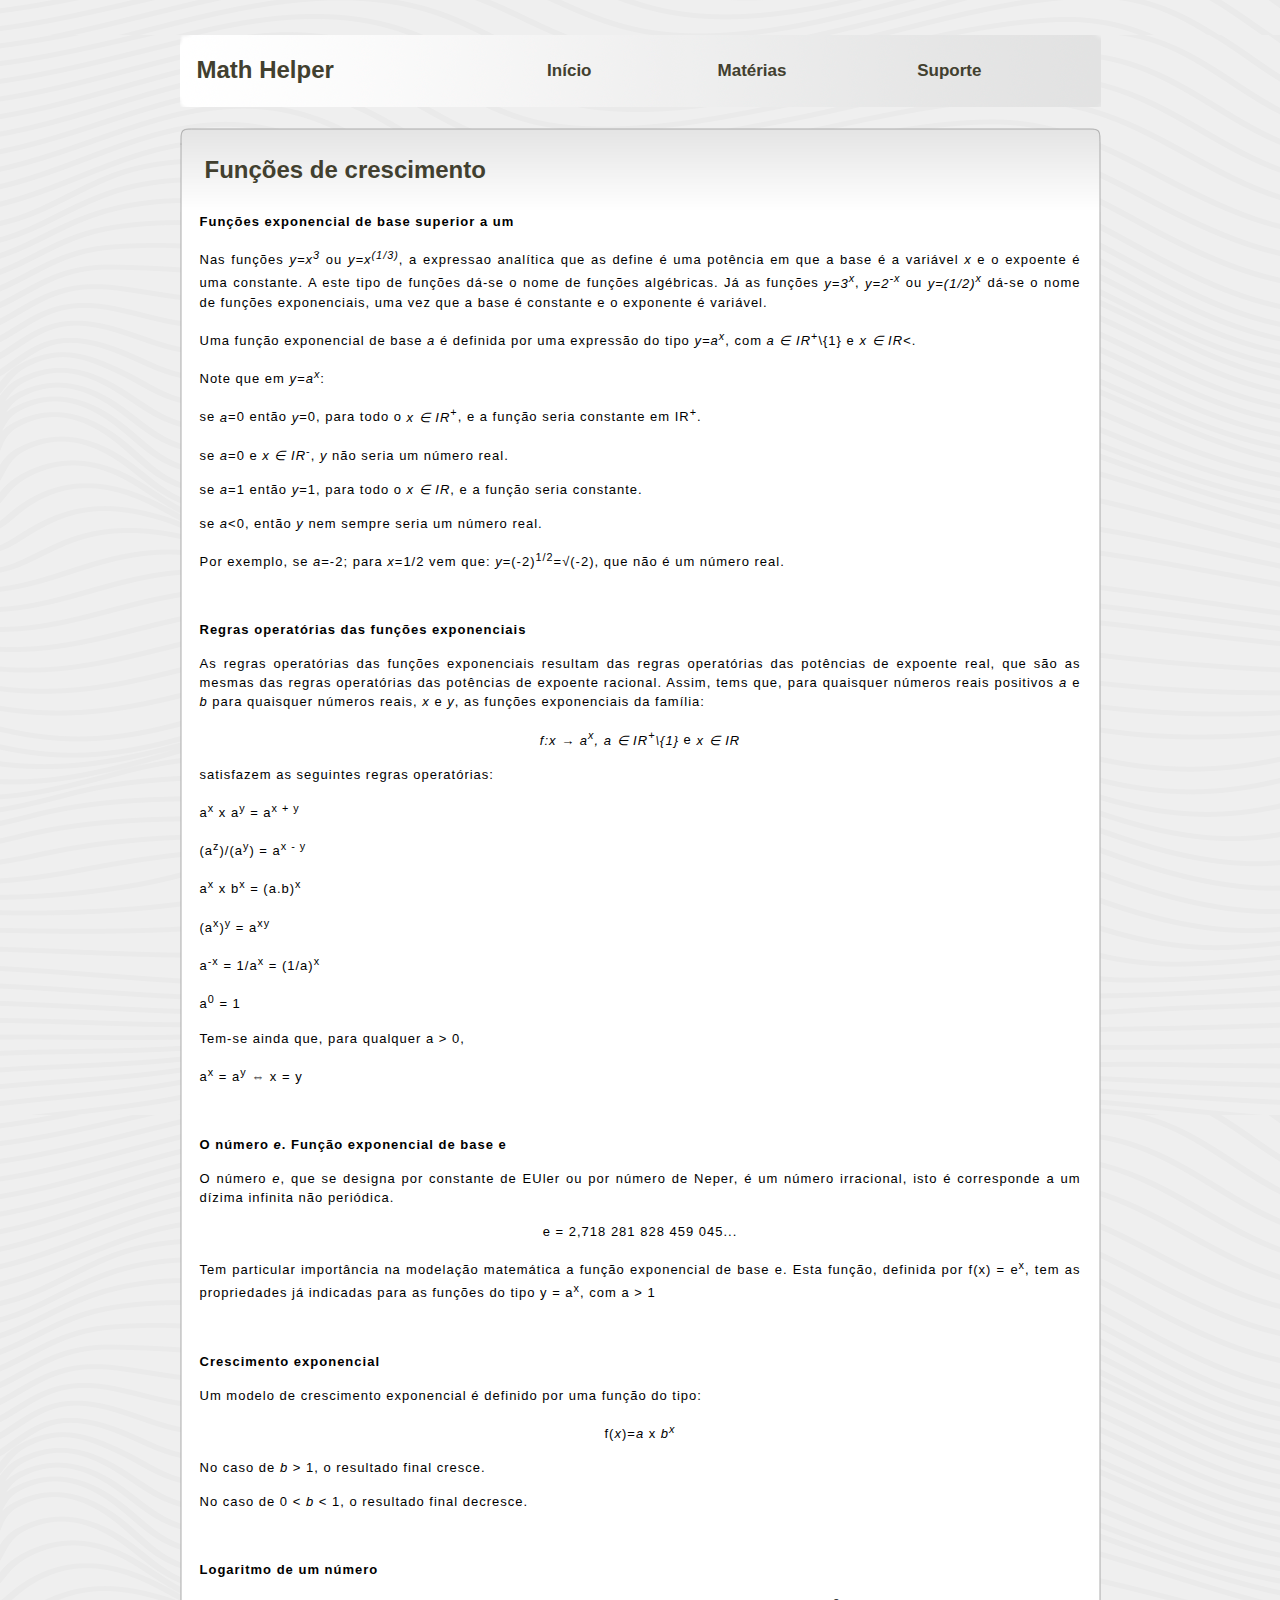
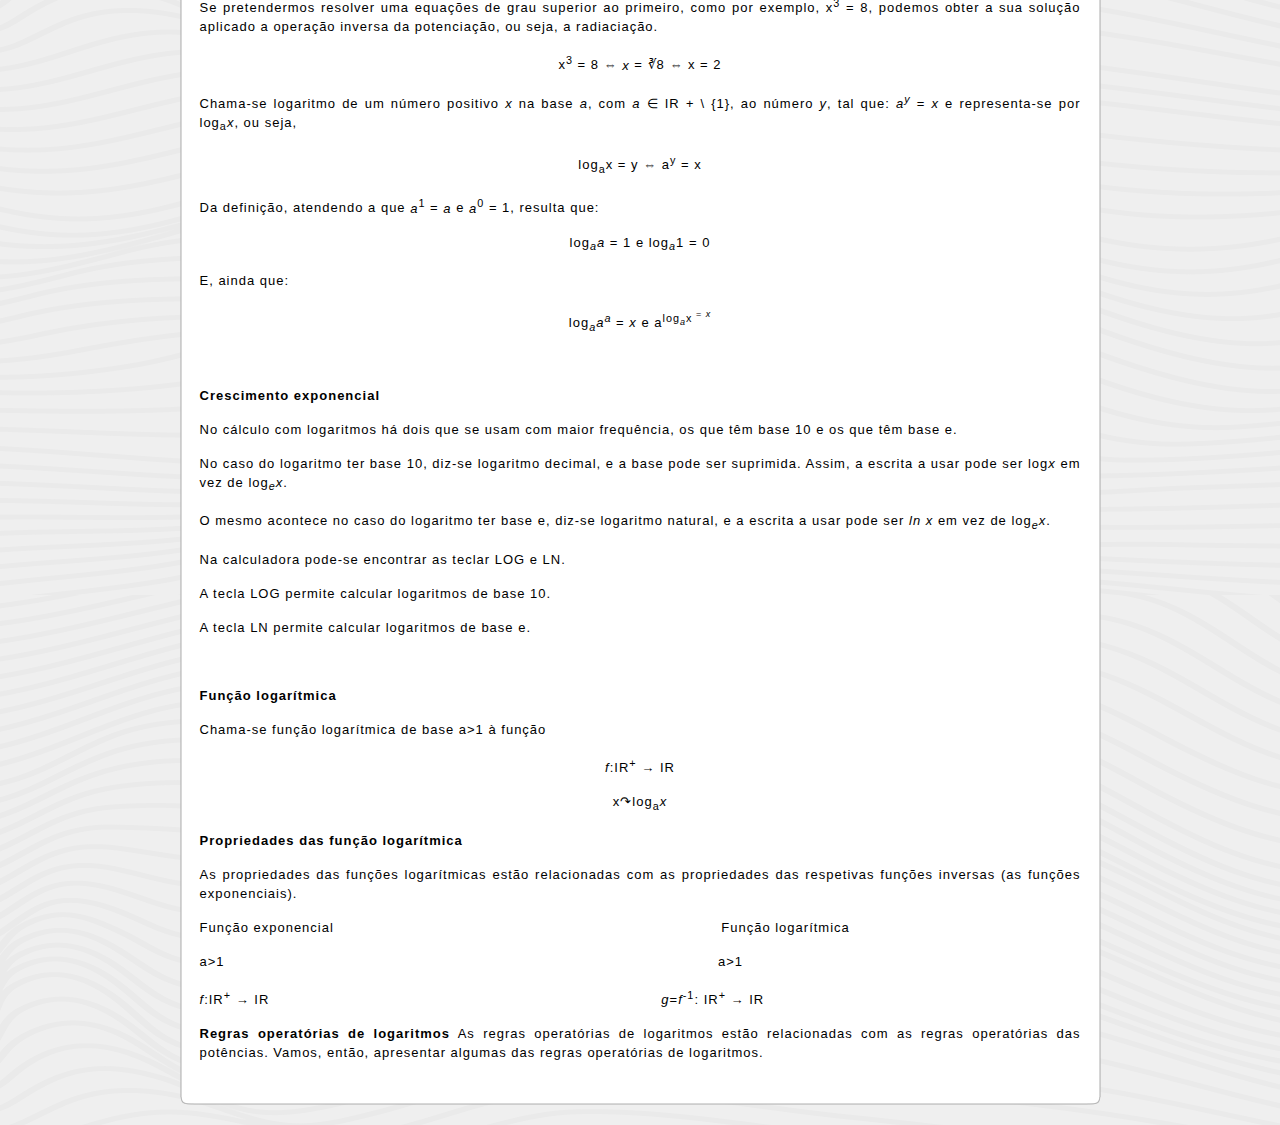
==== commit 2e372fc1: "Update funcoes.html" ====
--- a/funcoes.html
+++ b/funcoes.html
@@ -89,7 +89,6 @@
 		    <p style="text-align: justify;"><em>f</em>:IR<sup>+</sup> → IR &nbsp; &nbsp; &nbsp; &nbsp; &nbsp; &nbsp; &nbsp; &nbsp; &nbsp; &nbsp; &nbsp; &nbsp; &nbsp; &nbsp; &nbsp; &nbsp; &nbsp; &nbsp; &nbsp; &nbsp; &nbsp;  &nbsp; &nbsp; &nbsp; &nbsp; &nbsp; &nbsp; &nbsp; &nbsp; &nbsp; &nbsp; &nbsp; &nbsp; &nbsp; &nbsp; &nbsp; &nbsp; &nbsp; &nbsp; &nbsp; &nbsp; &nbsp; <em>g</em>=<em>f</em><sup>-1</sup>: IR<sup>+</sup> → IR
 				<p style="text-align: justify;"><b> Regras operatórias de logaritmos</b>									      
 		    As regras operatórias de logaritmos estão relacionadas com as regras operatórias das potências. Vamos, então, apresentar algumas das regras operatórias de logaritmos.
-		    <p style="text-align: justify;"> Considere <em>x</em>
 		    
 		    
 		    
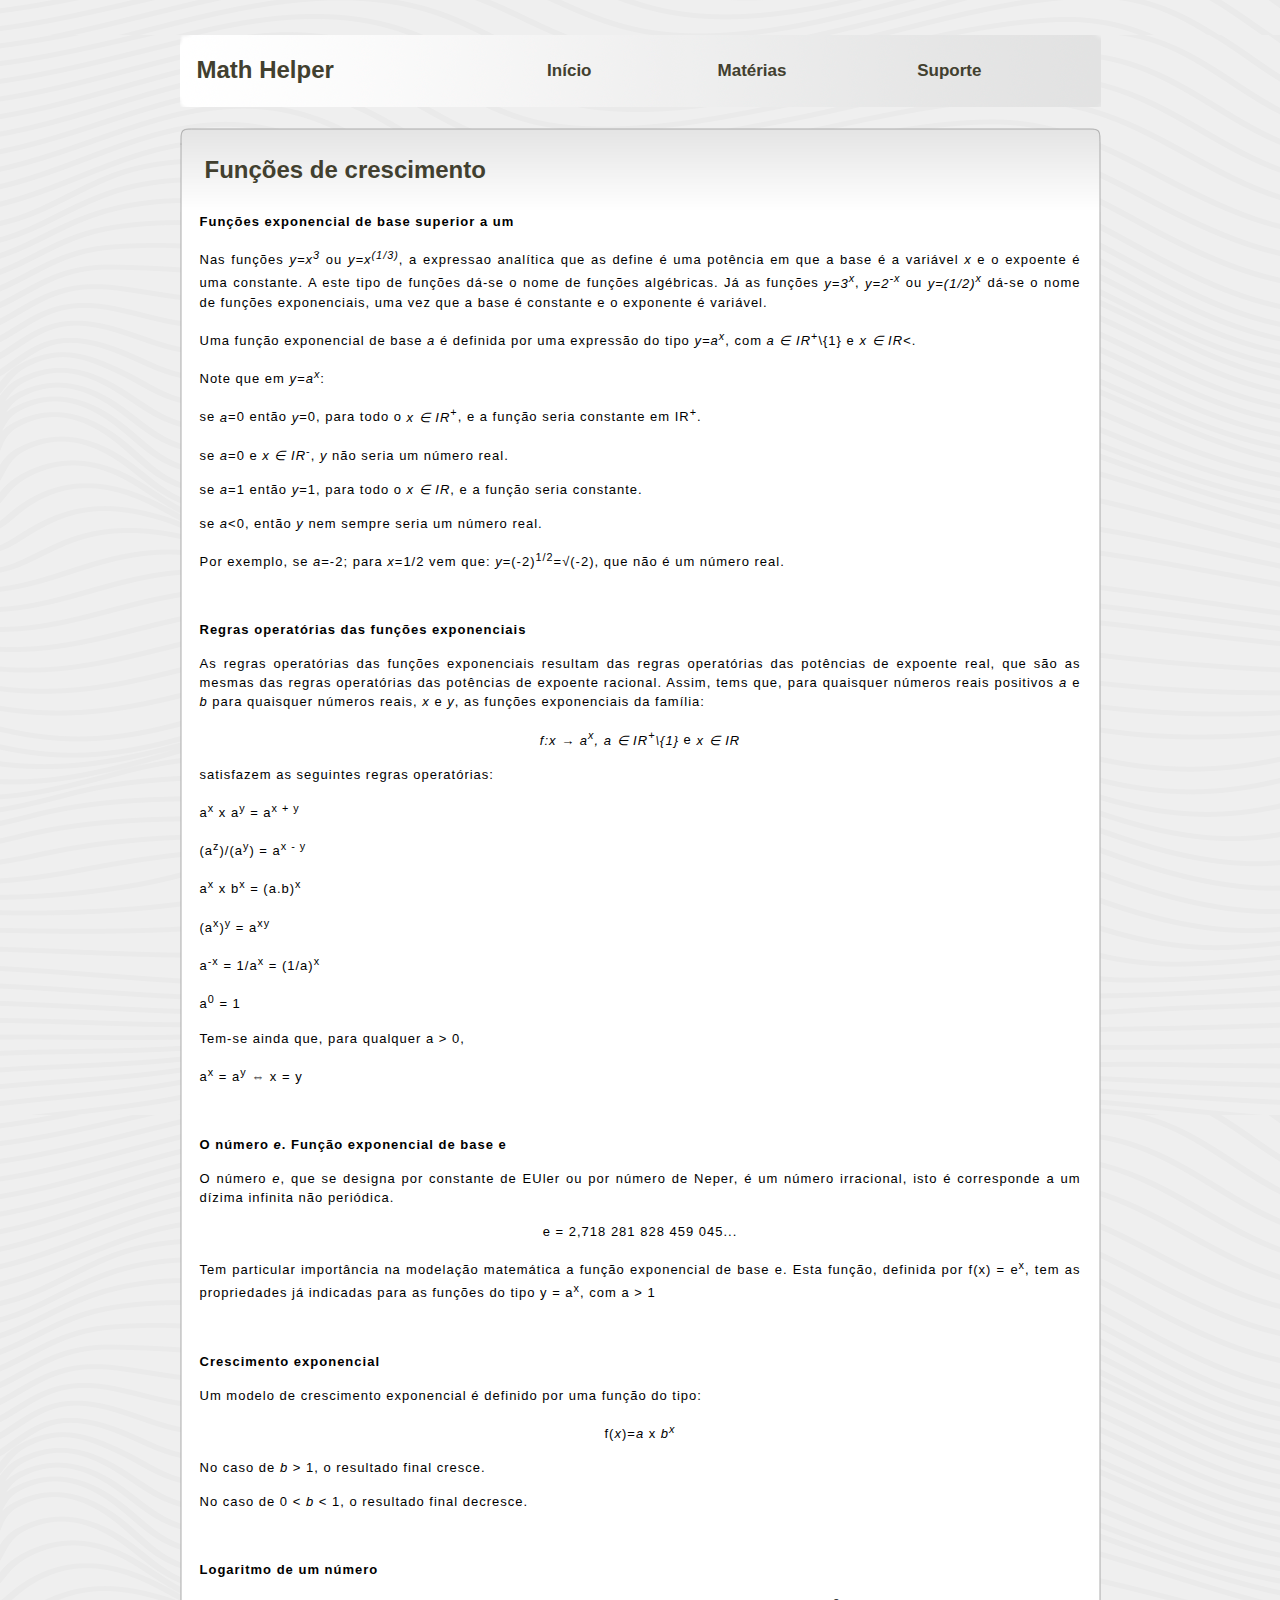
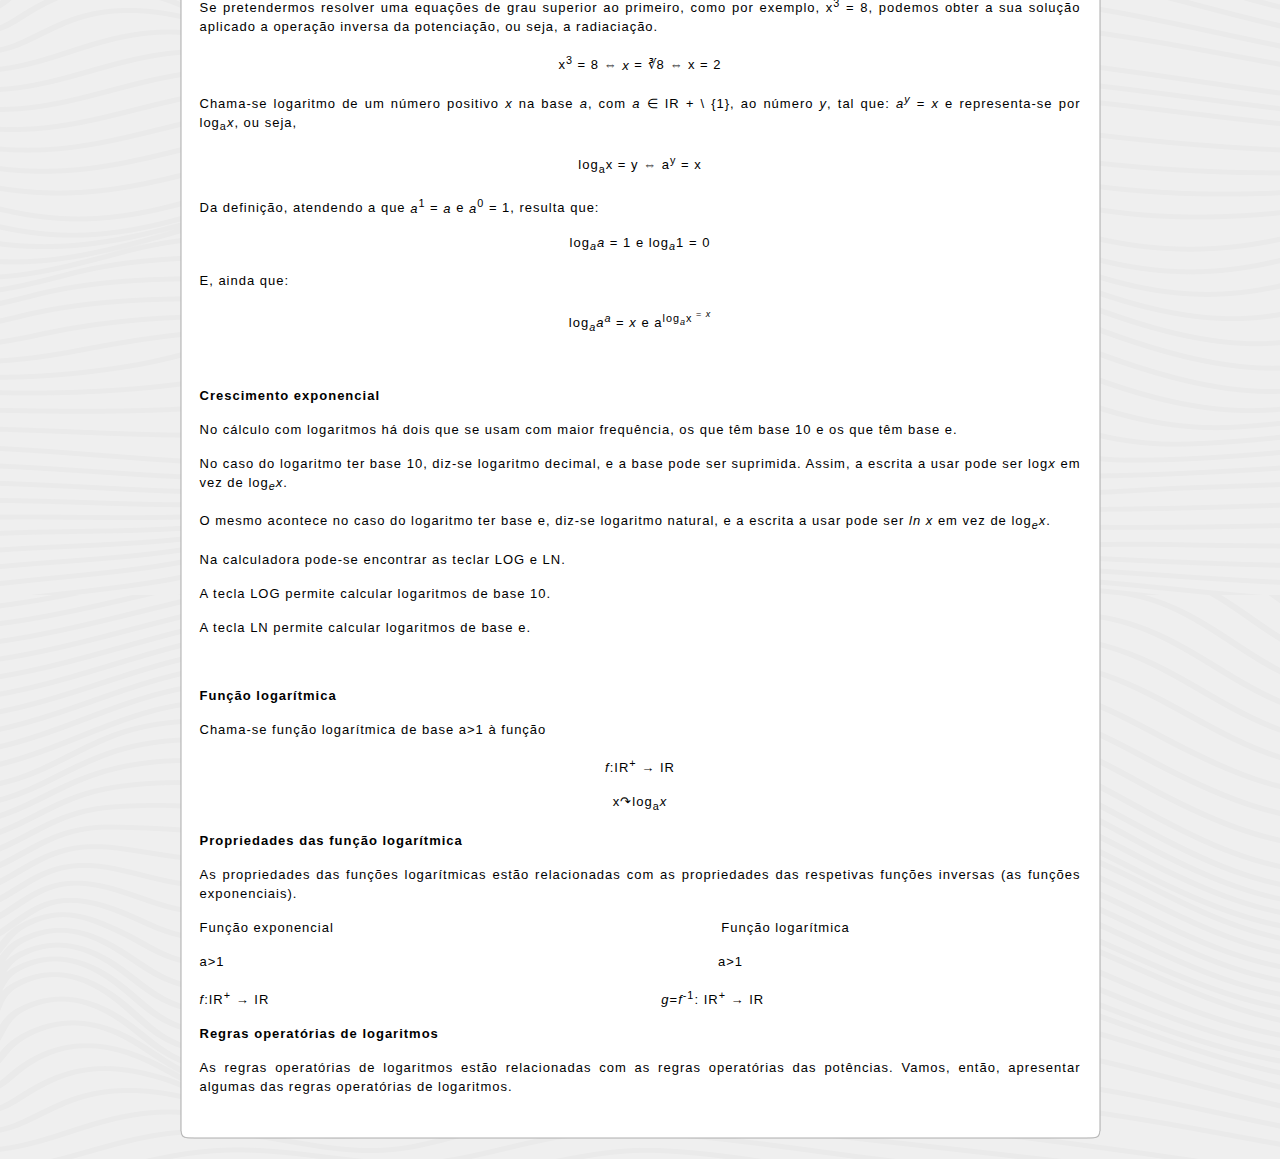
==== commit 0c88f3b7: "Update funcoes.html" ====
--- a/funcoes.html
+++ b/funcoes.html
@@ -88,7 +88,7 @@
 							<p style="text-align: justify;">a>1 &nbsp; &nbsp; &nbsp; &nbsp; &nbsp; &nbsp; &nbsp; &nbsp; &nbsp; &nbsp; &nbsp; &nbsp; &nbsp; &nbsp; &nbsp; &nbsp; &nbsp; &nbsp; &nbsp; &nbsp; &nbsp; &nbsp; &nbsp; &nbsp; &nbsp; &nbsp; &nbsp; &nbsp; &nbsp; &nbsp; &nbsp; &nbsp; &nbsp; &nbsp; &nbsp; &nbsp; &nbsp; &nbsp; &nbsp; &nbsp; &nbsp; &nbsp; &nbsp; &nbsp; &nbsp; &nbsp; &nbsp; &nbsp; &nbsp; &nbsp; &nbsp; &nbsp; &nbsp; a>1
 		    <p style="text-align: justify;"><em>f</em>:IR<sup>+</sup> → IR &nbsp; &nbsp; &nbsp; &nbsp; &nbsp; &nbsp; &nbsp; &nbsp; &nbsp; &nbsp; &nbsp; &nbsp; &nbsp; &nbsp; &nbsp; &nbsp; &nbsp; &nbsp; &nbsp; &nbsp; &nbsp;  &nbsp; &nbsp; &nbsp; &nbsp; &nbsp; &nbsp; &nbsp; &nbsp; &nbsp; &nbsp; &nbsp; &nbsp; &nbsp; &nbsp; &nbsp; &nbsp; &nbsp; &nbsp; &nbsp; &nbsp; &nbsp; <em>g</em>=<em>f</em><sup>-1</sup>: IR<sup>+</sup> → IR
 				<p style="text-align: justify;"><b> Regras operatórias de logaritmos</b>									      
-		    As regras operatórias de logaritmos estão relacionadas com as regras operatórias das potências. Vamos, então, apresentar algumas das regras operatórias de logaritmos.
+		    <p style="text-align: justify;"> As regras operatórias de logaritmos estão relacionadas com as regras operatórias das potências. Vamos, então, apresentar algumas das regras operatórias de logaritmos.
 		    
 		    
 		    
